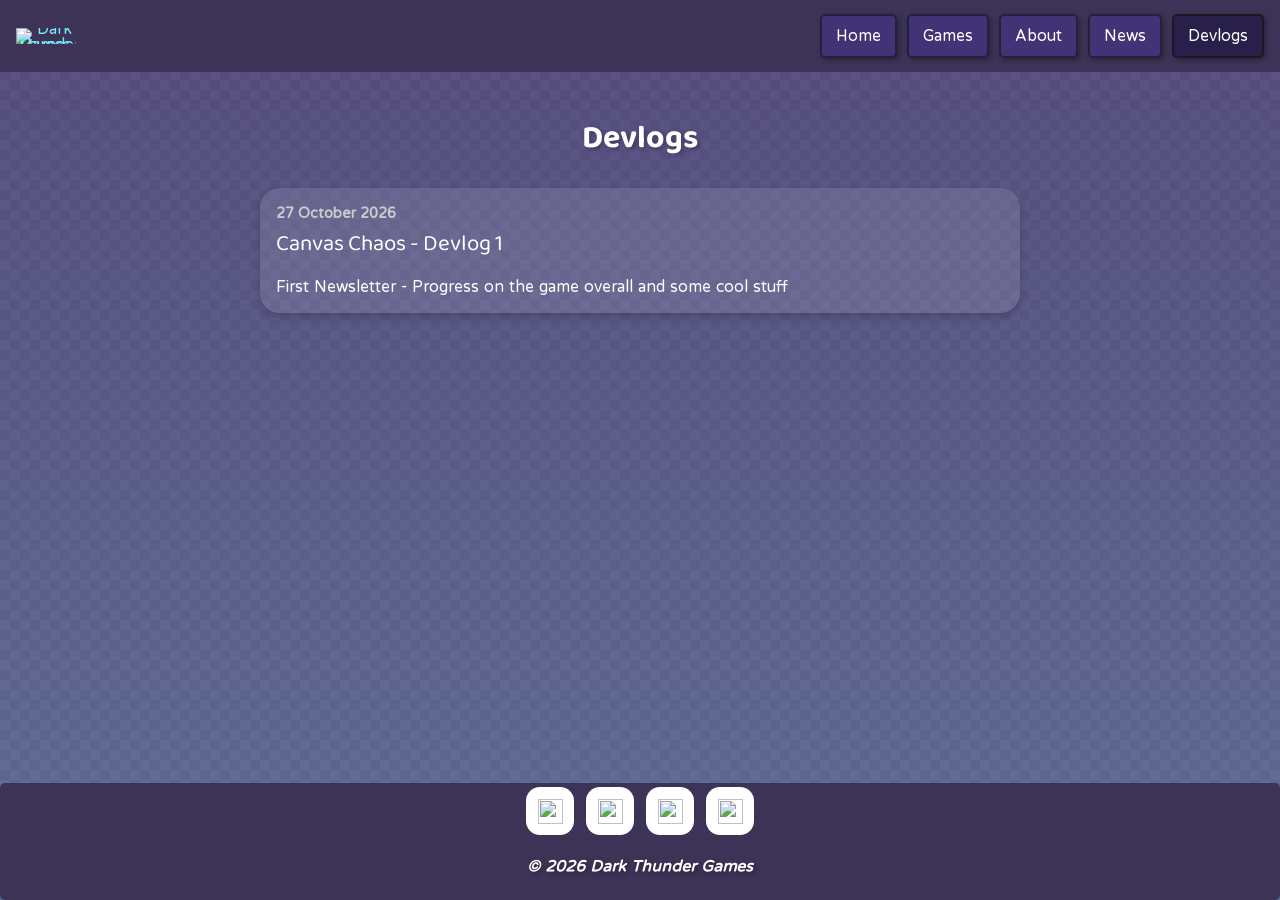
==== devlogs.html @ 78782197 "Add files via upload" ====
<!DOCTYPE html>
<html lang="en">
    <head>
        <script src="https://kit.fontawesome.com/99e2ff344d.js" crossorigin="anonymous"></script>
        <meta charset="UTF-8" />
        <meta name="viewport" content="width=device-width, initial-scale=1" />
        <title>DTG - Devlogs</title>
        <link rel="stylesheet" href="style.css" />
        <link rel="icon" href="img/favicon.png" type="image/png">
    </head>
    <body>
        <nav id="navbar">
            <script type="text/javascript" src="navbar.js"></script>
        </nav>

        <main class="simple-page">
            <h1>Devlogs</h1>

            <div class="devlog-list">
                <a class="devlog-card" href="devlog-27-10-2026.html">
                    <div class="news-date">27 October 2026</div>
                    <div class="news-title">Canvas Chaos - Devlog 1</div>
                    <div class="news-content">First Newsletter - Progress on the game overall and some cool stuff</div>
                </a>
            </div>
        </main>

        <footer id="footer">
            <script type="text/javascript" src="footer.js"></script>
        </footer>
    </body>
</html>
---- style.css ----
@import url('https://fonts.googleapis.com/css2?family=Huninn&family=Baloo+2:wght@400..800&display=swap');

html, body {
    height: 100%;
    margin: 0;
    display: flex;
    flex-direction: column;
}

body {
    font-family: "Huninn", sans-serif;
    text-align: center;
    color: white;
    background-image:
        repeating-conic-gradient(#0000000e 0% 25%, transparent 0% 50%),
        linear-gradient(0deg, rgb(99, 112, 154) 0%, rgb(88, 79, 128) 100%);
    background-blend-mode: normal;
    background-repeat: repeat, no-repeat;
    background-size: 20px 20px, cover;
    background-position: top left, center center;
    background-attachment: fixed, fixed;
    text-shadow: 2px 2px 5px rgba(0, 0, 0, 0.3);
}

main {
    flex: 1 0 auto;
}

h1 {
    font-family: "Baloo 2", sans-serif;
}

img {
    border-radius: 5px;
    box-shadow: 2px 2px 5px rgba(0, 0, 0, 0.3);
    transition: 0.3s ease-out;
}

img:hover {
    transform: scale(1.01);
    box-shadow: 4px 4px 7px rgba(0, 0, 0, 0.2);
}

a {
    text-decoration: none;
    color: rgb(117, 234, 255);
    text-shadow: 0px 0px 8px rgba(255, 255, 255, 0.5);
    transition: 0.3s ease-out;
}

a:hover {
    color: rgb(255, 255, 255);
}

.darkbutton {
    font-family: "Huninn", sans-serif;
    padding: 15px 15px;
    background-color: rgb(40, 32, 74);
    color: white;
    border: 2px solid rgb(31, 22, 36);
    border-radius: 5px;
    box-shadow: 2px 2px 5px rgba(0, 0, 0, 0.3);
    transition: 0.3s ease-out;
}

.darkbutton:hover {
    transform: scale(1.05);
    background-color: rgb(41, 31, 69);
    box-shadow: 4px 4px 7px rgba(0, 0, 0, 0.2);
}

button {
    font-family: "Huninn", sans-serif;
    padding: 15px 15px;
    background-color: rgb(65, 51, 117);
    color: white;
    border: 2px solid rgb(34, 35, 59);
    border-radius: 5px;
    box-shadow: 2px 2px 5px rgba(0, 0, 0, 0.3);
    transition: 0.3s ease-out;
}

button i {
    margin-right: 8px;
}

button:hover {
    transform: scale(1.05);
    background-color: rgb(92, 63, 138);
    box-shadow: 4px 4px 7px rgba(0, 0, 0, 0.2);
}

nav {
    display: flex;
    align-items: center;
    justify-content: space-between;
    gap: 16px;
    width: 100%;
    min-height: 72px;
    box-sizing: border-box;
    background-color: rgb(60, 51, 86);
    padding: 6px 16px;
    z-index: 99;
    flex-shrink: 0;
}

.logo-link {
    display: flex;
    align-items: center;
    flex: 0 0 auto;
    line-height: 0;
    text-shadow: none;
}

.logo {
    display: block;
    width: 60px;
    height: auto;
    margin: 0;
    border-radius: 0;
    box-shadow: none;
    flex-shrink: 0;
}

.logo:hover {
    box-shadow: none;
    border-radius: 0;
    transform: scale(1.05);
}

.icon {
    width: 10px;
    height: auto;
    margin: 0;
    box-shadow: none;
    border-radius: 0;
}

.nav-buttons {
    display: flex;
    align-items: center;
    justify-content: flex-end;
    gap: 10px;
    margin-left: auto;
    flex: 0 0 auto;
}

.navlink {
    display: inline-flex;
    align-items: center;
    justify-content: center;
    box-sizing: border-box;
    min-height: 44px;
    padding: 10px 14px;
    margin: 0;
    border: 2px solid rgb(34, 35, 59);
    border-radius: 5px;
    background-color: rgb(65, 51, 117);
    color: white;
    font-family: "Huninn", sans-serif;
    font-size: 1rem;
    line-height: 1.2;
    white-space: nowrap;
    text-shadow: none;
    box-shadow: 2px 2px 5px rgba(0, 0, 0, 0.3);
    transition: background-color 0.3s ease-out, box-shadow 0.3s ease-out, color 0.3s ease-out;
}

.navlink:hover {
    padding: 10px 14px;
    background-color: rgb(92, 63, 138);
    color: white;
    box-shadow: 4px 4px 7px rgba(0, 0, 0, 0.2);
}

.navlink.is-current {
    background-color: rgb(40, 32, 74);
    border-color: rgb(31, 22, 36);
}

.navlink:focus-visible,
.logo-link:focus-visible {
    outline: 3px solid rgb(117, 234, 255);
    outline-offset: 3px;
}

footer {
    font-family: "Huninn", sans-serif;
    border-radius: 5px;
    background-color: rgb(60, 51, 86);
    color: white;
    margin-top: 50px;
    padding: 4px;
    text-align: center;
}

.games-container {
    display: flex;
    flex-wrap: wrap;
    justify-content: center;
    gap: 20px;
    padding: 20px;
}

.game-card {
    position: relative;
    background-color: rgba(255, 255, 255, 0.1);
    border-radius: 20px;
    padding: 20px;
    width: 220px;
    box-shadow: 0 4px 8px rgba(0,0,0,0.2);
    text-align: center;
    backdrop-filter: blur(10px);
    transition: 0.3s ease-out;
    display: flex;
    flex-direction: column;
}

.game-card:hover {
    background-color: rgba(255, 255, 255, 0.15);
}

.game-image {
    width: 100%;
    border-radius: 15px;
}

.game-card h2 {
    margin-top: 10px;
    font-size: 1.5em;
}

.game-tagline {
    font-style: italic;
    margin: 10px 0;
}

.game-status {
    font-weight: bold;
}

.game-websoon {
    padding-top: 15px;
    font-weight: bold;
}

.game-button {
    display: inline-block;
    align-self: center;
    margin-top: auto;
    text-decoration: none;
}

.featured-label {
    position: absolute;
    top: -15px;
    left: 20px;
    background: #ff7300;
    color: rgb(255, 255, 255);
    font-weight: bold;
    padding: 5px 15px;
    border-radius: 15px;
    box-shadow: 0 2px 6px rgba(0,0,0,0.3);
    font-size: 0.9rem;
    white-space: nowrap;
}

.button-row {
    display: flex;
    gap: 20px;
    justify-content: center;
    margin-top: 20px;
}

.news-item {
    padding: 1rem;
    margin-bottom: 1.5rem;
    background-color: rgba(255, 255, 255, 0.1);
    border-radius: 20px;
    box-shadow: 0 4px 8px rgba(0,0,0,0.2);
    display: flex;
    gap: 1rem;
    align-items: flex-start;
}

.news-image {
    max-width: 150px;
    width: 100%;
    height: auto;
    border-radius: 6px;
    flex-shrink: 0;
}

.news-text {
    flex: 1;
    color: white;
}

.news-date {
    font-weight: bold;
    color: #cccccc;
    margin-bottom: 0.3rem;
    font-size: 0.9rem;
}

.news-title {
    font-family: "Baloo 2", sans-serif;
    font-size: 1.4rem;
    margin: 0.3rem 0 0.8rem 0;
}

.news-content {
    font-size: 1rem;
    line-height: 1.4;
}

.socials {
    display: flex;
    justify-content: center;
    align-items: center;
    gap: 12px;
    margin-bottom: 16px;
}

.social-button {
    display: flex;
    justify-content: center;
    align-items: center;
    width: 48px;
    height: 48px;
    background: #fff;
    border-radius: 14px;
    transition: transform 0.2s, background 0.2s;
}

.social-button img {
    width: 25px;
    height: 25px;
}

.social-button:hover {
    transform: translateY(-3px);
    background: #e6e6e6;
}

.social-button img,
.social-button img:hover {
    box-shadow: none;
    border-radius: 0;
    transform: none;
}

.home-page {
    width: min(960px, calc(100% - 32px));
    margin: 0 auto;
    padding: 18px 0 12px;
}

.home-intro {
    margin: 18px auto 28px;
    padding: 0 10px;
}

.home-intro h1 {
    margin-bottom: 8px;
    font-size: clamp(2rem, 4vw, 2.7rem);
}

.home-intro p {
    margin: 0 auto;
    max-width: 620px;
    font-size: 1.08rem;
}

.home-feature {
    display: flex;
    align-items: center;
    justify-content: center;
    gap: 30px;
    max-width: 850px;
    margin: 0 auto 38px;
    padding: 22px;
    text-align: left;
    background-color: rgba(40, 32, 74, 0.38);
    border: 1px solid rgba(255, 255, 255, 0.12);
    border-radius: 12px;
    box-shadow: 0 4px 12px rgba(0, 0, 0, 0.12);
}

.home-feature-image {
    display: block;
    flex: 0 1 44%;
    width: 44%;
    max-width: 360px;
    height: auto;
    border-radius: 8px;
}

.home-feature-copy {
    flex: 1;
    min-width: 0;
}

.home-feature-copy h2 {
    margin: 0 0 8px;
    font-family: "Baloo 2", sans-serif;
    font-size: clamp(1.7rem, 3vw, 2.2rem);
}

.home-feature-copy p {
    margin: 8px 0 14px;
}

.home-game-status {
    color: #ecee90;
    font-weight: bold;
}

.home-game-link {
    display: inline-block;
    margin-top: 2px;
    text-shadow: none;
}

.home-video {
    margin: 0 auto 24px;
    padding: 0 0 8px;
}

.home-video h2 {
    margin-bottom: 6px;
    font-family: "Baloo 2", sans-serif;
}

.home-video > p {
    margin-top: 6px;
}

.home-video-frame {
    position: relative;
    width: min(100%, 680px);
    aspect-ratio: 16 / 9;
    margin: 18px auto 12px;
    overflow: hidden;
    border-radius: 8px;
    background: rgba(0, 0, 0, 0.2);
    box-shadow: 2px 2px 8px rgba(0, 0, 0, 0.25);
}

.home-video-frame iframe {
    position: absolute;
    inset: 0;
    width: 100%;
    height: 100%;
    border: 0;
}

.home-news-link {
    margin: 14px 0 0;
}

@media (max-width: 760px) {
    nav {
        min-height: 68px;
        padding: 8px 10px;
        gap: 10px;
    }

    .logo {
        width: 52px;
    }

    .nav-buttons {
        flex: 1 1 0;
        min-width: 0;
        max-width: none;
        flex-wrap: wrap;
        gap: 6px;
        justify-content: flex-end;
    }

    .navlink,
    .navlink:hover {
        min-height: 38px;
        padding: 8px 10px;
        font-size: 0.92rem;
    }

    .home-feature {
        flex-direction: column;
        gap: 16px;
        padding: 16px;
        text-align: center;
    }

    .home-feature-image {
        flex: none;
        width: 100%;
        max-width: 440px;
    }

    .home-feature-copy {
        width: 100%;
    }

    .news-item {
        margin-left: 12px;
        margin-right: 12px;
    }
}

@media (max-width: 420px) {
    nav {
        align-items: flex-start;
    }

    .nav-buttons {
        gap: 5px;
    }

    .navlink,
    .navlink:hover {
        padding: 7px 8px;
        font-size: 0.86rem;
    }
}

@media (prefers-reduced-motion: reduce) {
    html {
        scroll-behavior: auto;
    }

    *,
    *::before,
    *::after {
        transition-duration: 0.01ms !important;
        animation-duration: 0.01ms !important;
    }
}


.text-page {
    width: min(900px, calc(100% - 32px));
    margin: 0 auto;
    line-height: 1.65;
}

.text-page h1 {
    margin-top: 24px;
    margin-bottom: 16px;
}

.text-page h2 {
    font-family: "Baloo 2", sans-serif;
    margin-top: 26px;
}

.text-page p {
    max-width: 820px;
    margin: 12px auto;
}

#news-container {
    width: min(900px, calc(100% - 32px));
    margin: 0 auto;
    text-align: left;
}

.news-item {
    box-sizing: border-box;
}

.game-button.darkbutton {
    color: white;
    text-shadow: none;
    padding: 12px 16px;
}

.game-websoon {
    color: rgb(236, 238, 144);
    padding-top: 10px;
}

.simple-page {
    width: min(760px, calc(100% - 32px));
    margin: 0 auto;
    padding: 20px 0 12px;
}

.simple-page p {
    line-height: 1.6;
}

.simple-page .button-row {
    flex-wrap: wrap;
}

.devlog-page {
    width: min(900px, calc(100% - 32px));
    margin: 0 auto;
    padding: 20px 0 12px;
    text-align: left;
}

.devlog-page > h1 {
    margin: 8px 0 6px;
    text-align: center;
}

.devlog-page h2 {
    margin: 44px 0 12px;
    font-family: "Baloo 2", sans-serif;
    font-size: 1.9rem;
}

.devlog-page p {
    margin: 0 0 14px;
    font-size: 1.25rem;
    line-height: 1.55;
}

.devlog-page .devlog-date {
    margin-bottom: 26px;
    text-align: center;
    color: #cccccc;
    font-size: 1rem;
}

.devlog-page img {
    display: block;
    max-width: 100%;
    height: auto;
    margin: 18px auto;
}

.devlog-page ol {
    padding-left: 1.5rem;
    font-size: 1.25rem;
    line-height: 1.6;
    list-style-position: outside;
}

.devlog-page .sign-off {
    margin-top: 48px;
    text-align: center;
}

.back-link {
    display: inline-block;
    margin-bottom: 6px;
}

.devlog-list {
    margin-top: 24px;
    text-align: left;
}

.devlog-card {
    display: block;
    box-sizing: border-box;
    padding: 1rem;
    margin-bottom: 1.5rem;
    background-color: rgba(255, 255, 255, 0.1);
    border-radius: 20px;
    box-shadow: 0 4px 8px rgba(0,0,0,0.2);
    color: white;
    text-shadow: none;
}

.devlog-card:hover {
    background-color: rgba(255, 255, 255, 0.15);
}

@media (max-width: 560px) {
    .news-item {
        flex-direction: column;
        align-items: stretch;
    }

    .news-image {
        max-width: 100%;
        max-height: 240px;
        object-fit: contain;
        object-position: left center;
    }
}

.legend {
    display: flex;
    flex-wrap: wrap;
    justify-content: center;
    gap: 8px 20px;
    margin: 26px 0;
    padding: 0;
    list-style: none;
}

.legend li {
    font-size: 1rem;
}

.color-box {
    display: inline-block;
    width: 15px;
    height: 15px;
    margin-right: 6px;
    border: 2px solid #ffffff;
    border-radius: 5px;
    vertical-align: middle;
}

.status-not-started {
    background-color: rgb(246, 33, 61);
}

.status-incomplete {
    background-color: rgb(242, 142, 79);
}

.status-polish {
    background-color: rgb(247, 231, 90);
}

.status-complete {
    background-color: rgb(96, 202, 110);
}

.world-row {
    display: grid;
    grid-template-columns: repeat(auto-fit, minmax(190px, 1fr));
    gap: 14px;
}

.world-column {
    box-sizing: border-box;
    padding: 15px;
    background-color: rgb(47, 45, 82);
    border: 2px solid white;
    border-radius: 12px;
}

.world-column h3 {
    margin: 0 0 12px;
}

.world-item {
    margin: 0;
    padding: 0;
    text-align: left;
    list-style: none;
    font-size: 1.05rem;
}

.world-item li {
    margin-bottom: 6px;
    padding: 7px 10px;
    border-radius: 6px;
    color: rgb(20, 15, 35);
    text-shadow: none;
}

.world-item li:last-child {
    margin-bottom: 0;
}
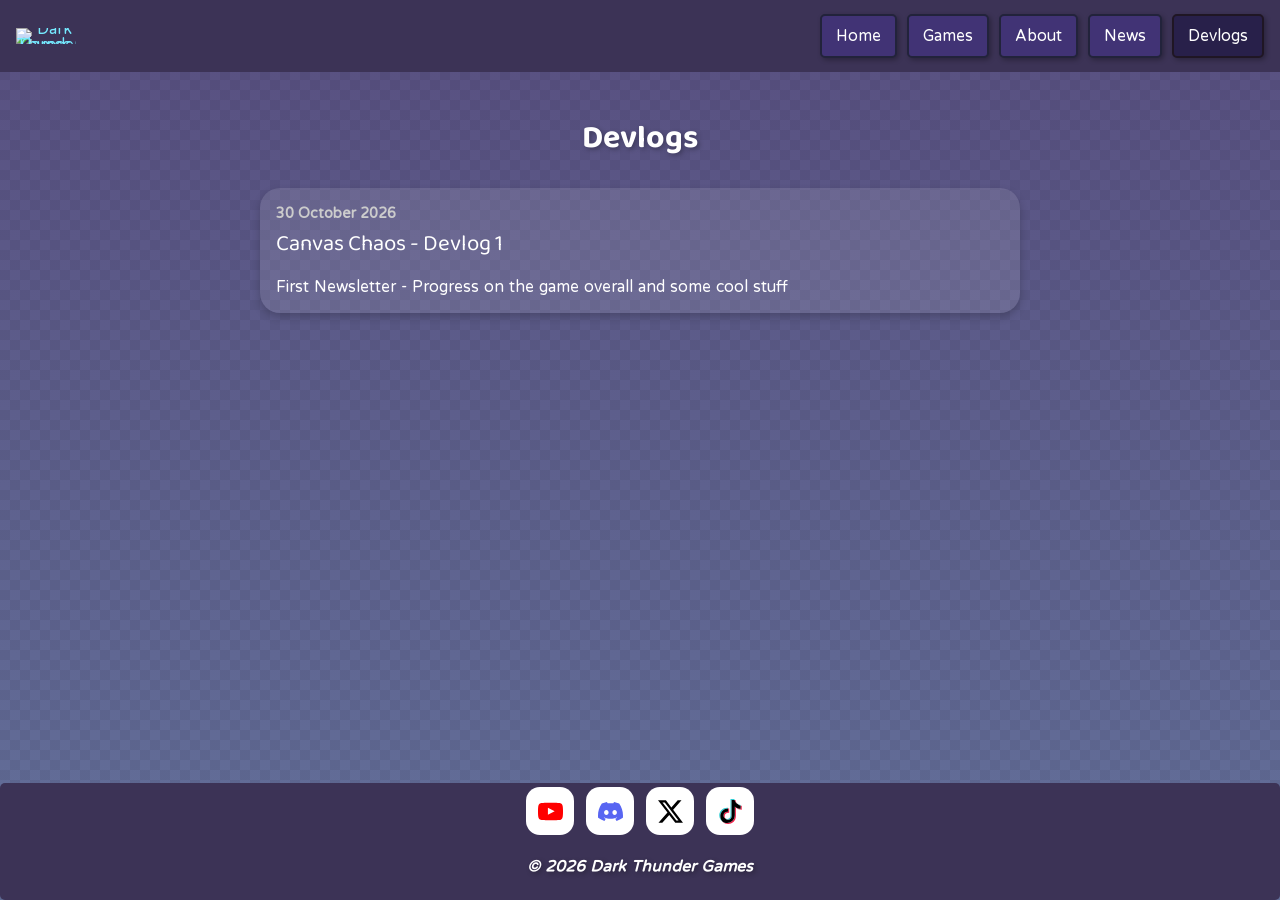
==== commit a8d72961: "Update devlog date and link to new entry" ====
--- a/devlogs.html
+++ b/devlogs.html
@@ -17,8 +17,8 @@
             <h1>Devlogs</h1>
 
             <div class="devlog-list">
-                <a class="devlog-card" href="devlog-27-10-2026.html">
-                    <div class="news-date">27 October 2026</div>
+                <a class="devlog-card" href="devlog-30-10-2026.html">
+                    <div class="news-date">30 October 2026</div>
                     <div class="news-title">Canvas Chaos - Devlog 1</div>
                     <div class="news-content">First Newsletter - Progress on the game overall and some cool stuff</div>
                 </a>
@@ -29,4 +29,4 @@
             <script type="text/javascript" src="footer.js"></script>
         </footer>
     </body>
-</html>+</html>
--- a/style.css
+++ b/style.css
@@ -761,4 +761,4 @@
 
 .world-item li:last-child {
     margin-bottom: 0;
-}+}
